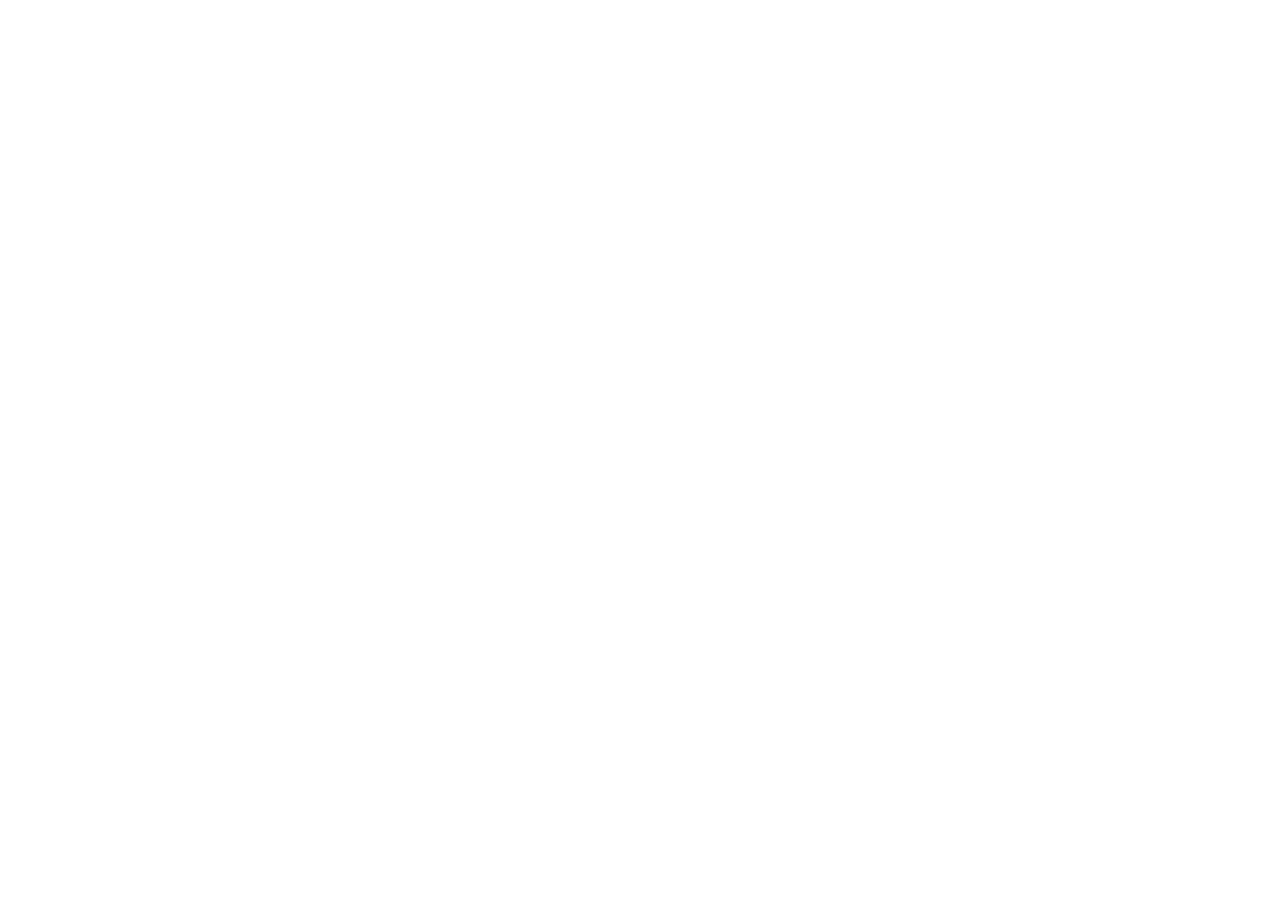
==== habi_front/index.html @ 84c81828 "Commit Front" ====
<!DOCTYPE html>
<html lang="en">
    <head>
        <meta charset="UTF-8" />
        <meta http-equiv="X-UA-Compatible" content="IE=edge" />
        <meta name="viewport" content="width=device-width, initial-scale=1.0" />
        <title>Inmueble HABI</title>
        <!-- Custom CSS -->
        <link rel="stylesheet" href="./css/style.css" />
    </head>
    <body>
        <script src="./js/index.js"></script>
    </body>
</html>
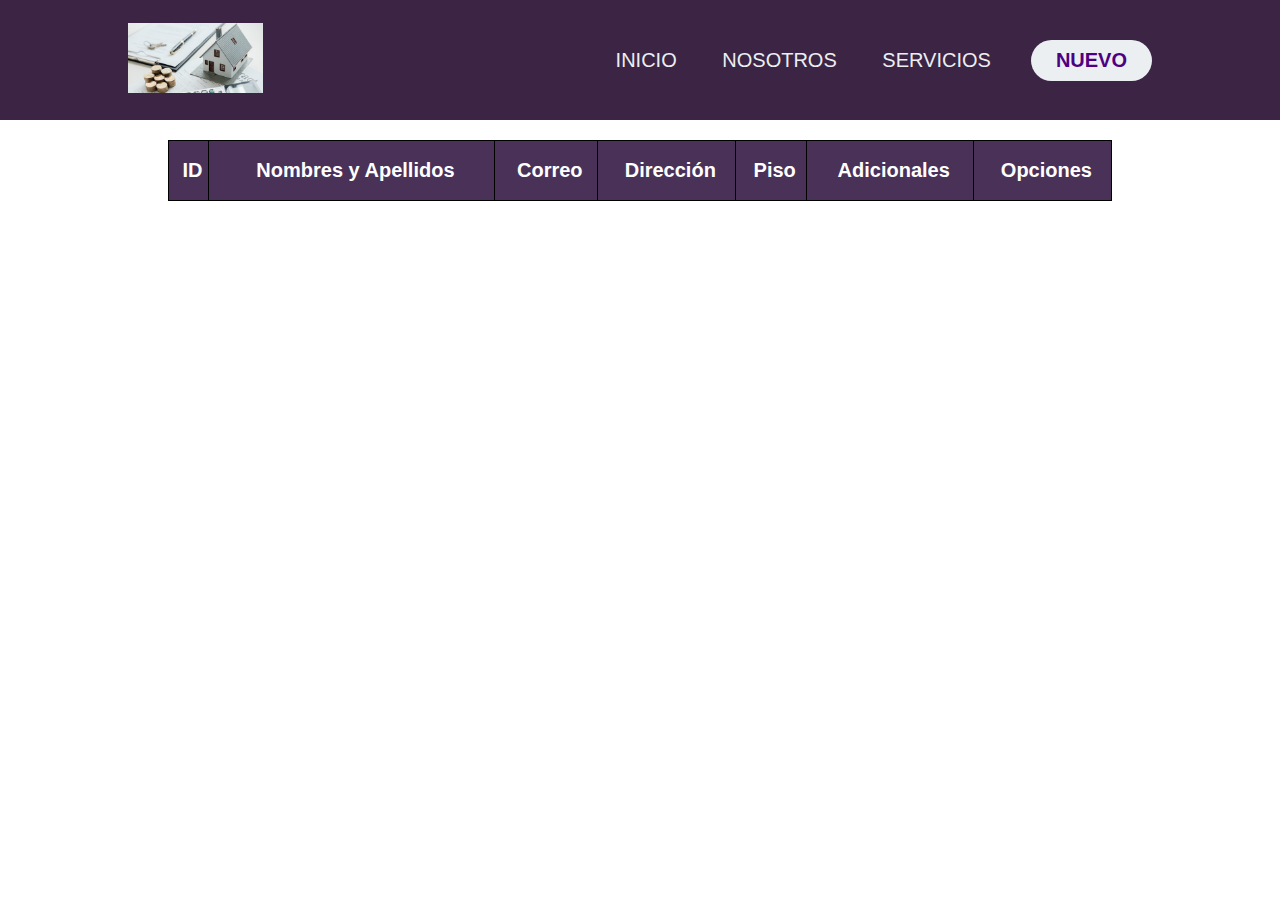
==== commit e463fcd3: "commit final" ====
--- a/habi_front/index.html
+++ b/habi_front/index.html
@@ -6,9 +6,13 @@
         <meta name="viewport" content="width=device-width, initial-scale=1.0" />
         <title>Inmueble HABI</title>
         <!-- Custom CSS -->
-        <link rel="stylesheet" href="./css/style.css" />
+        <link rel="stylesheet" href="/habi_front/css/style.css" />
+        <script src="https://code.jquery.com/jquery-3.7.0.js"></script>
     </head>
     <body>
+        <div id="navContent"></div>
+        <div id="tableContent"></div>
+        <script src="./js/index-css.js"></script>
         <script src="./js/index.js"></script>
     </body>
-</html>+</html>
--- a/habi_front/css/style.css
+++ b/habi_front/css/style.css
@@ -0,0 +1,428 @@
+*{
+    box-sizing: border-box;
+    margin: 0;
+    padding: 0;
+    font-family: 'Nunito', sans-serif;
+    font-size: 20px;
+}
+
+body{
+    background-color: #ffffff;
+    min-width: 400px;
+}
+
+.header{
+    background-color: #3b2444;
+    display: flex;
+    justify-content: flex-end;
+    align-items: center;
+    height: 120px;
+    padding: 5px 10%;
+}
+
+.header .logo{
+    cursor: pointer;
+    margin-right: auto;
+}
+
+.header .logo img{
+    height: 70px;
+    width: auto;
+    transition: all 0.3s;
+}
+
+.header .logo img:hover{
+    transform: scale(1.2);
+}
+
+.header .nav-links{
+    list-style: none;
+}
+
+.header .nav-links li{
+    display: inline-block;
+    padding: 0 20px;    
+}
+
+.header .nav-links li:hover,
+.overlay a:hover{
+    transform: scale(1.1);
+}
+
+.header .nav-links a{
+    font-size: 700;
+    color: #eceff1; 
+}
+
+.header .nav-links a:hover{
+    color: #36005a;
+}
+
+.menu {
+    display:none;
+}
+
+.header .btn button,
+.header .menu button{
+    margin-left: 20px;
+    font-weight: 700;
+    color: #4e0083;
+    padding: 9px 25px;
+    background: #eceff1;
+    border: none;
+    border-radius: 50px;
+    cursor: pointer;
+    transition: all 0.3s ease 0s;
+}
+
+.header .btn button:hover,
+.header .menu button:hover{
+    background-color: #e2f1f8;
+    color: #3e0068;
+    transform: scale(1.1);
+}
+
+
+@media screen and (max-width: 800px){
+    .nav-links, .btn {
+        display: none;
+    }
+    .menu {
+        display: inherit;
+    }
+}
+
+/*Mobile Nav*/
+
+.header a{
+    text-decoration: none;  
+}
+
+.header .overlay {
+    height: 100%;
+    width: 0;
+    position: fixed;
+    z-index: 1;
+    left: 0;
+    top: 0;
+    background-color: #51315e;
+    overflow: hidden;
+    transition: all 0.3s ease 0s;
+}
+
+.header .overlay .overlay-content{
+    display: flex;
+    height: 100%;
+    flex-direction: column;
+    align-items: center;
+    justify-content: center;    
+}
+
+.header .overlay a{
+    padding: 15px;
+    font-size: 36px;
+    display: block;
+    transition: all 0.3s ease 0s;
+    font-weight: 700;
+    color: #eceff1;
+}
+
+.header .overlay a:hover, 
+.header .overlay a:focus{
+    color: #430074;
+}
+
+.header .overlay .close{
+    position: absolute;
+    top: 20px;
+    right: 45px;
+    font-size: 65px;
+}
+
+@media screen and (max-height:450px) {
+    .header .overlay a{
+        font-size: 20px;
+    }
+    .header .overlay .close{
+        font-size: 40px;
+        top: 15px;
+        right: 35px;
+    }
+}
+
+/*Table*/
+
+.container {
+    padding: 50px;
+    overflow-x: auto;
+}
+
+table {
+    border-spacing: 1;
+    border-collapse: collapse;
+    background: #fff;
+    overflow: hidden;
+    width: 80%;
+    margin: 0 auto;
+    position: relative;
+    table-layout: auto;
+}
+
+table * {
+    position: relative;
+}
+
+table, th, td {
+    border: 1px solid #000000;
+}
+
+table th {
+    background-color: #493158;
+    color: #fff;
+}
+
+table td, table th {
+    padding-left: 8px;
+}
+
+table thead tr {
+    height: 60px;
+    background: #ffffff;
+}
+
+table tbody tr {
+    height: 50px;
+}
+
+.table thead th {
+    font-family: 'Nunito', sans-serif;;
+    font-size: 20px;
+    color: #fff;
+    line-height: 1.2;
+    font-weight: unset;
+}
+
+tbody tr:nth-child(even) {
+    background-color: #f5f5f5;
+}
+
+tbody tr {
+    font-family: 'Nunito', sans-serif;
+    font-size: 16px;
+    color: #000000;
+    line-height: 1.2;
+    font-weight: unset;
+}
+
+tbody tr:hover {
+    color: #350058;
+    background-color: #f5f5f5;
+    cursor: pointer;
+}
+
+
+/* NavBar */
+
+.container {
+    padding-top: 20px;
+    padding-left: 50px;
+    padding-right: 50px;
+}
+
+.container_butttons {
+    display: flex;
+    justify-content: center;
+    align-items: center;
+}
+
+.principal {
+    padding: 10px;
+    float: left; 
+    max-width: 100%; 
+    text-align: justify;  
+    font-size: 20px;
+  }
+
+h1 {
+    padding: 40px;
+    font-family: 'Nunito', sans-serif;
+    color: #7600a5;
+    font-size: 32px;
+}
+
+h3 {
+    padding: 10px;
+    font-family: 'Nunito', sans-serif;
+    color: #7600a5;
+    font-size: 26px;
+}
+
+.containerProgress20 { 
+    width: 20%; 
+} 
+
+.containerProgress40 { 
+    width: 40%; 
+} 
+
+.containerProgress60 { 
+    width: 60%; 
+} 
+
+.containerProgress80 { 
+    width: 80%; 
+} 
+
+.containerProgress100 { 
+    width: 100%; 
+} 
+
+.progress { 
+    background-color: #350058; 
+    color: white; 
+    text-align: right; 
+    font-size: 20px; 
+    border-radius: 15px; 
+} 
+
+input {
+    width: 100%;
+    height: 45px;
+    padding: 12px;
+    border-radius: 12px;
+    border: 1.5px solid lightgrey;
+    outline: none;
+    transition: all 0.3s cubic-bezier(0.19, 1, 0.22, 1);
+    box-shadow: 0px 0px 20px -18px;
+}
+
+input:hover {
+    border: 2px solid lightgrey;
+    box-shadow: 0px 0px 20px -17px;
+}
+
+input:active {
+    transform: scale(0.95);
+}
+
+input:focus {
+    border: 2px solid grey;
+}
+
+.psidebar {
+    padding: 20px;
+    box-shadow: 1px 1px 4px #000000
+}
+
+.psidebar-active {
+    padding: 20px;
+    color: #7600a5;
+    box-shadow: 1px 1px 4px #000000
+}
+
+.button {
+	display: inline-block;
+	font-weight: 400;
+	color: #212529;
+	text-align: center;
+	border: 1px solid transparent;
+	padding: .375rem .75rem;
+	font-size: 1rem;
+	line-height: 1.5;
+	border-radius: .25rem;
+	color: #fff;
+	background-color: #9900ff;
+    margin: 20px;
+}
+
+
+.button:hover{
+  	background-color: #7700d9;
+}
+
+.button_secundary {
+	display: inline-block;
+	font-weight: 400;
+	color: #212529;
+	text-align: center;
+	border: 1px solid transparent;
+	padding: .375rem .75rem;
+	font-size: 1rem;
+	line-height: 1.5;
+	border-radius: .25rem;
+	color: #fff;
+	background-color: #007bff;
+}
+
+
+.button_secundary:hover{
+  	background-color: #0069d9;
+}
+
+.checkbox {
+    width: 20%;
+}
+
+
+.modal {
+    display: none;
+    position: fixed;
+    z-index: 1;
+    left: 0;
+    top: 0;
+    width: 100%; 
+    height: 100%; 
+    overflow: auto;
+    background-color: rgb(0,0,0);
+    background-color: rgba(0,0,0,0.4); 
+  }
+  
+  /* Modal Content/Box */
+  .modal-content {
+    background-color: #fefefe;
+    margin: 15% auto;
+    padding: 20px;
+    border: 1px solid #888;
+    width: 80%;
+  }
+  
+  /* The Close Button */
+  .close {
+    color: #aaa;
+    float: right;
+    font-size: 28px;
+    font-weight: bold;
+  }
+  
+  .close:hover,
+  .close:focus {
+    color: black;
+    text-decoration: none;
+    cursor: pointer;
+  }
+
+  .h1_modal {
+    padding: 20px;
+    font-family: 'Nunito', sans-serif;
+    color: #7600a5;
+    font-size: 32px;
+    text-align: center;
+  }
+
+  .h3_modal {
+    padding: 20px;
+    font-family: 'Nunito', sans-serif;
+    color: #7600a5;
+    font-size: 28px;
+    text-align: center;
+  }
+
+  .modal_data {
+    font-family: 'Nunito', sans-serif;
+    font-size: 18px;
+    text-align: center;
+  }
+
+  .modal_buttons {
+    text-align: center;
+  }